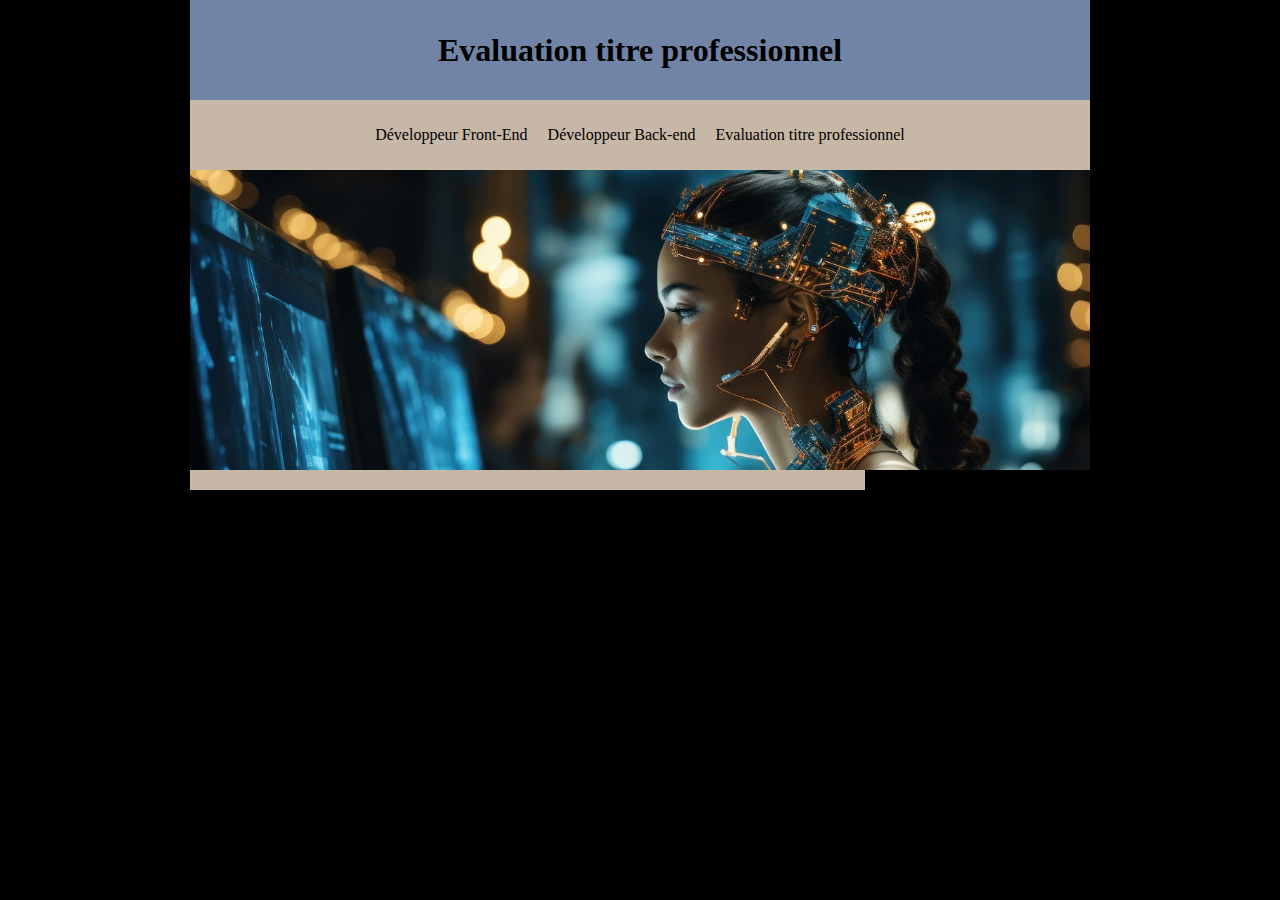
==== evaluation.html @ 6848c268 "first" ====
<!DOCTYPE html>
<html lang="fr">
<head>
    <meta charset="UTF-8">
    <meta name="viewport" content="width=device-width, initial-scale=1.0">
    <link rel="stylesheet" href="style.css">
    <title>Developpeur Web</title>
</head>
<body>
    <header id="title">
        <h1>Evaluation titre professionnel</h1>
    </header>
    <nav id="nav-bar">
        <ul>
            <li>Développeur Front-End</li>
            <li>Développeur Back-end</li>
            <li>Evaluation titre professionnel</li>
        </ul>
    </nav>
<main>
    <section id="caroussel"></section>
    <div id="grid">
    <section id="container">
---- style.css ----
*{
    margin: 0;
    padding: 0;
    
} :root {
    --primary-color :#7184a5;
    --secondary-color :#c7b7a7;
    --third-color :  #a6b88f;
}
body {
    background-color:black ;
}    
#title {
  background-color:var(--primary-color) ;
  width: 900px;
  height: 100px;  
  margin: auto;
  text-align: center;
  display: flex;
  align-items: center;
  justify-content: center;
 
}

#nav-bar  {
    background-color:var(--secondary-color);
    width: 900px;
    height: 70px;
    margin: auto;
    display: flex;
    gap: 30px;
    justify-content: center;
}
#nav-bar img {
    width: 30px;
}

#nav-bar ul {
    display: flex;
    justify-content: space-evenly;
    gap: 20px;
    align-items: center;
    
}
#nav-bar li {
    list-style: none;
    border-radius: 10px;   
}
#nav-bar li:hover {
    background-color: var(--third-color);
}
#nav-bar li a {
    text-decoration: none;
    color: var(--primary-color);
}

#caroussel {
    margin: 0 auto;
    width: 900px;
    height: 300px;
    background-image: url(media/img1.jpg);
    background-size: cover;


    animation-name: diaporama;
    animation-duration: 50s;
    animation-timing-function: ease;
    animation-iteration-count: infinite; 
    animation-direction: inherit; 
}
/* @-webkit-keyframes diaporama{
    0%{background-image: url(media/img1.jpg);}
    25%{background-image: url(media/img2.png);}
    50%{background-image: url(media/img3.webp);}
    75%{background-image: url(media/img4.jpg);}
}


@keyframes diaporama {
    0%{background-image: url(media/img1.jpg);}
    25%{background-image: url(media/img2.png);}
    50%{background-image: url(media/img3.webp);}
    75%{background-image: url(media/img4.jpg);}
} */

@keyframes diaporama {
    0% {
        background-image: url(media/img1.jpg);
        background-position: 0 0;
    }
    25% {
        background-image: url(media/img2.png);
        background-position: -900px 0;
    }
    50% {
        background-image: url(media/img3.webp);
        background-position: -1800px 0;
    }
    75% {
        background-image: url(media/img4.jpg);
        background-position: -2700px 0;
    }
    100% {
        background-image: url(media/img1.jpg);
        background-position: -3600px 0;
    }
}

#grid {
    width: 900px;
    height: auto;
    margin: auto;
    display: grid;
    grid-template-columns: 3fr 1fr;
    grid-template-rows: auto;
    grid-template-areas: 
    "container aside"
    ;
}
#container {
    grid-area:container ;
    background-color: var(--secondary-color); 
    padding: 10px; 
    text-align: justify;
}
#aside {
    grid-area: aside;
    background-color: var(--third-color);
    padding: 10px;
}
#footer {
    width: 900px;
    height: 100px;
    background-color: var(--primary-color);
    margin: auto;
}
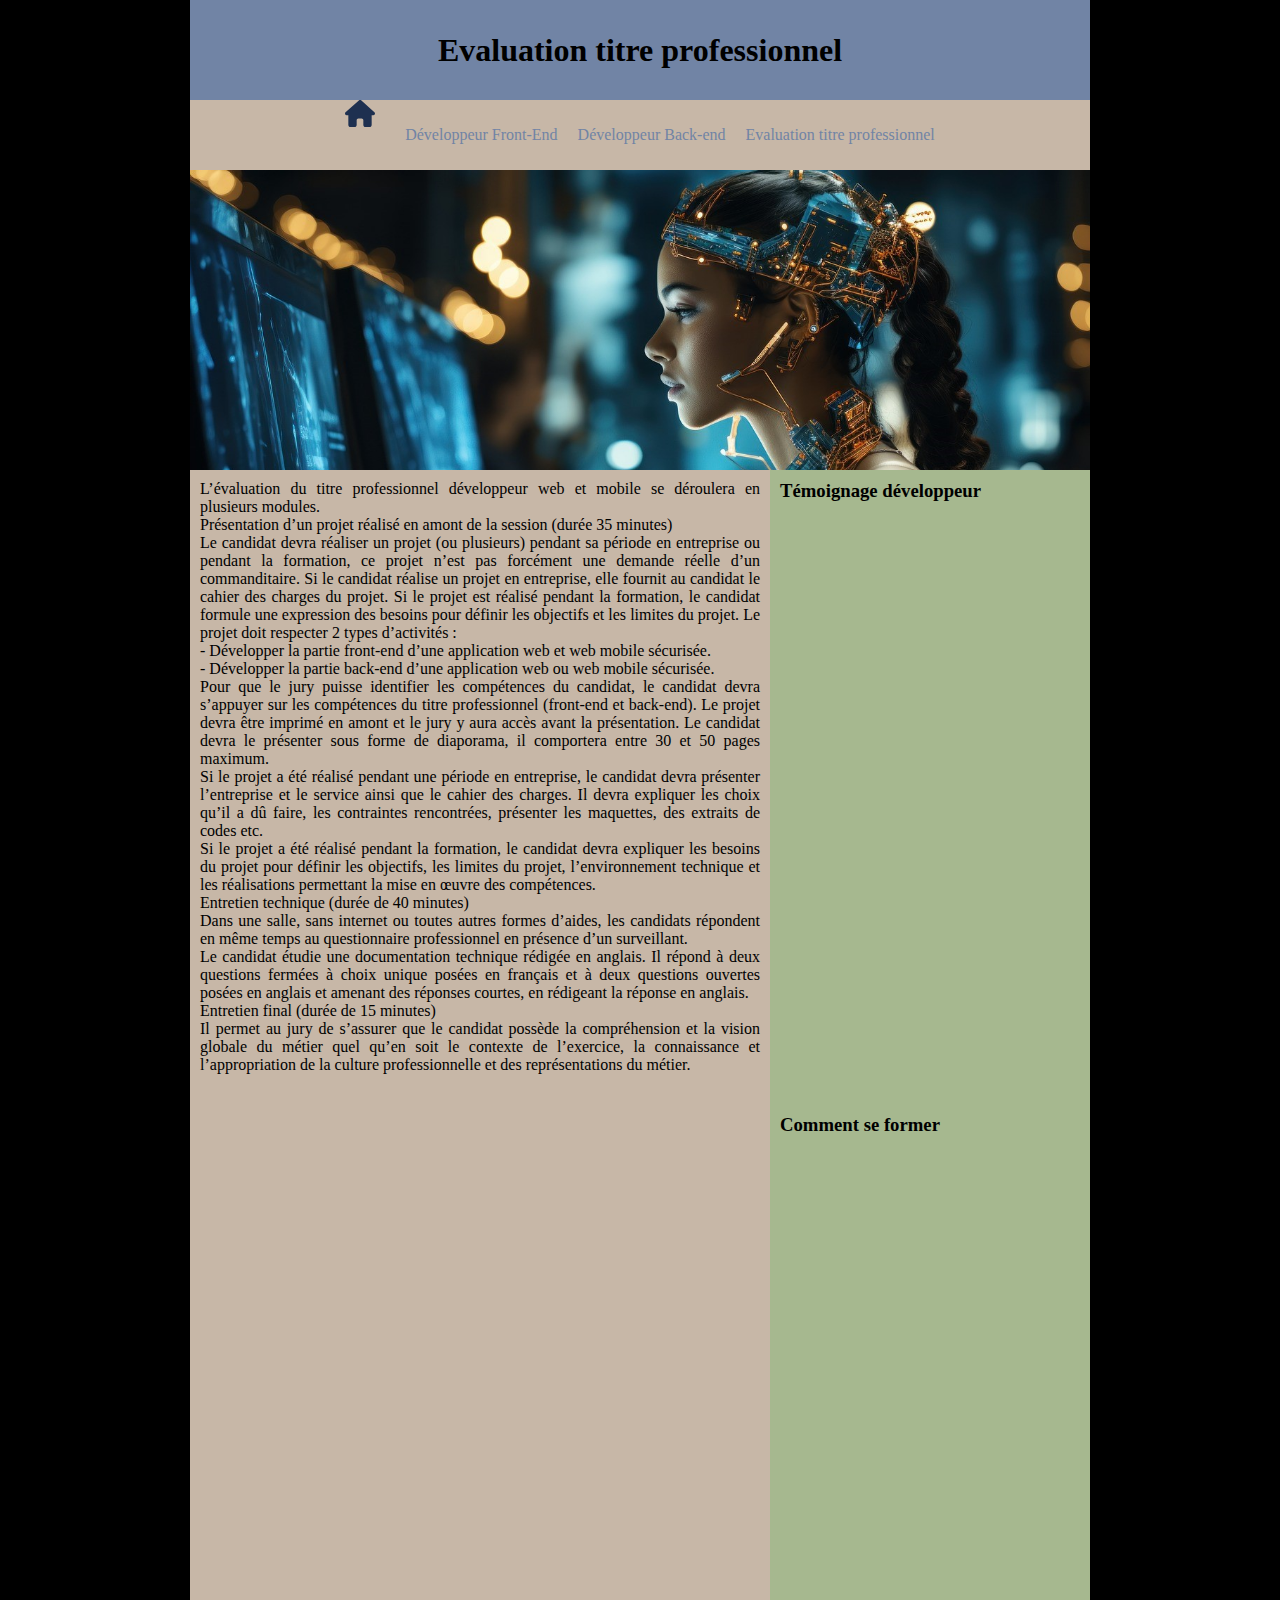
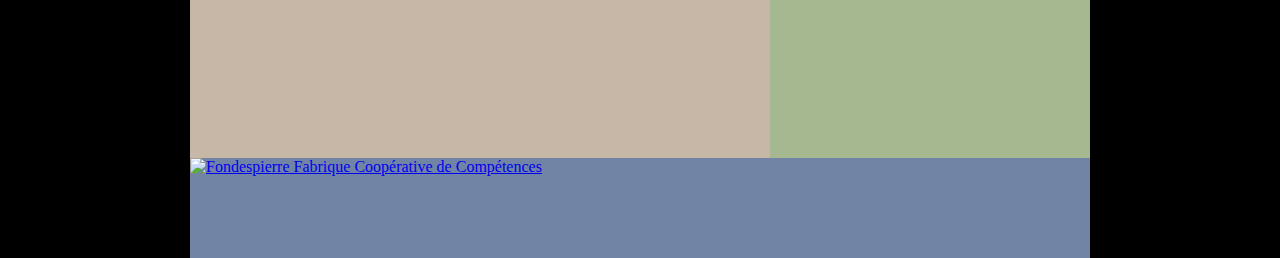
==== commit aa214116: "dev" ====
--- a/evaluation.html
+++ b/evaluation.html
@@ -4,6 +4,7 @@
     <meta charset="UTF-8">
     <meta name="viewport" content="width=device-width, initial-scale=1.0">
     <link rel="stylesheet" href="style.css">
+    <link rel=" icon" href="media/patte.ico">
     <title>Developpeur Web</title>
 </head>
 <body>
@@ -11,13 +12,92 @@
         <h1>Evaluation titre professionnel</h1>
     </header>
     <nav id="nav-bar">
+       <a href="index.html"> <img src="media/house-solid.svg" alt="home"></a>
         <ul>
-            <li>Développeur Front-End</li>
-            <li>Développeur Back-end</li>
-            <li>Evaluation titre professionnel</li>
+            <li> <a href="frontEnd.html">Développeur Front-End</a></li>
+            <li><a href="backEnd.html">Développeur Back-end</a></li>
+            <li><a href="evaluation.html">Evaluation titre professionnel</a></li>
         </ul>
     </nav>
 <main>
     <section id="caroussel"></section>
+<div id="grid1">
     <div id="grid">
-    <section id="container">+    <section id="container">
+        <p>
+            L’évaluation du titre professionnel développeur web et mobile se déroulera en plusieurs modules.
+        </p>
+        <p>
+            Présentation d’un projet réalisé en amont de la session (durée 35 minutes)
+        </p>
+        <p>Le candidat devra réaliser un projet (ou plusieurs) pendant sa période en entreprise ou pendant la
+            formation, ce projet n’est pas forcément une demande réelle d’un commanditaire. Si le candidat réalise
+            un projet en entreprise, elle fournit au candidat le cahier des charges du projet. Si le projet est réalisé
+            pendant la formation, le candidat formule une expression des besoins pour définir les objectifs et les
+            limites du projet. Le projet doit respecter 2 types d’activités :
+        </p>
+        <p>
+            - Développer la partie front-end d’une application web et web mobile sécurisée.
+        </p>
+        <p>
+            - Développer la partie back-end d’une application web ou web mobile sécurisée.
+        </p>
+        <p>
+            Pour que le jury puisse identifier les compétences du candidat, le candidat devra s’appuyer sur les
+            compétences du titre professionnel (front-end et back-end). Le projet devra être imprimé en amont et
+            le jury y aura accès avant la présentation. Le candidat devra le présenter sous forme de diaporama, il
+            comportera entre 30 et 50 pages maximum.
+        </p>
+        <p>
+            Si le projet a été réalisé pendant une période en entreprise, le candidat devra présenter l’entreprise
+            et le service ainsi que le cahier des charges. Il devra expliquer les choix qu’il a dû faire, les contraintes
+            rencontrées, présenter les maquettes, des extraits de codes etc.
+        </p>
+        <p>
+            Si le projet a été réalisé pendant la formation, le candidat devra expliquer les besoins du projet pour
+            définir les objectifs, les limites du projet, l’environnement technique et les réalisations permettant la
+            mise en œuvre des compétences.    
+        </p>
+        <p>
+            Entretien technique (durée de 40 minutes)
+        </p>
+        <p>
+            Dans une salle, sans internet ou toutes autres formes d’aides, les candidats répondent en même temps
+            au questionnaire professionnel en présence d’un surveillant.
+        </p>
+        <p>
+            Le candidat étudie une documentation technique rédigée en anglais. Il répond à deux questions
+            fermées à choix unique posées en français et à deux questions ouvertes posées en anglais et amenant
+            des réponses courtes, en rédigeant la réponse en anglais.
+        </p>
+        <p>
+            Entretien final (durée de 15 minutes)
+        </p>
+        <p>Il permet au jury de s’assurer que le candidat possède la compréhension et la vision globale du métier
+            quel qu’en soit le contexte de l’exercice, la connaissance et l’appropriation de la culture professionnelle
+            et des représentations du métier.
+        </p>
+
+    </section>
+    <aside id="aside">
+        <h3>Témoignage développeur</h3>
+        <iframe width="300" height="200" src="https://www.youtube.com/embed/Vbt14dIkGwk?si=BLt4p89u_4Kff_nL" title="YouTube video player" frameborder="0" allow="accelerometer; autoplay; clipboard-write; encrypted-media; gyroscope; picture-in-picture; web-share" allowfullscreen></iframe>
+        <iframe width="300" height="200" src="https://www.youtube.com/embed/cFMM7FTMu7g?si=fBXD9vWMs6aoCAIG" title="YouTube video player" frameborder="0" allow="accelerometer; autoplay; clipboard-write; encrypted-media; gyroscope; picture-in-picture; web-share" allowfullscreen></iframe>
+        <iframe width="300" height="200" src="https://www.youtube.com/embed/xeWnX-Y2ljs?si=x3RznLlEEH_9I8GP" title="YouTube video player" frameborder="0" allow="accelerometer; autoplay; clipboard-write; encrypted-media; gyroscope; picture-in-picture; web-share" allowfullscreen></iframe>
+        <h3>Comment se former</h3>
+        <iframe width="300" height="200" src="https://www.youtube.com/embed/3yTRNyB6E0Q?si=qgPLW9cSei7wArlM" title="YouTube video player" frameborder="0" allow="accelerometer; autoplay; clipboard-write; encrypted-media; gyroscope; picture-in-picture; web-share" allowfullscreen></iframe>
+        <iframe width="300" height="200" src="https://www.youtube.com/embed/Uy19Ddae8mE?si=bt-Zd2xipfyMwb8N" title="YouTube video player" frameborder="0" allow="accelerometer; autoplay; clipboard-write; encrypted-media; gyroscope; picture-in-picture; web-share" allowfullscreen></iframe>
+        <iframe width="300" height="200" src="https://www.youtube.com/embed/bBYkhkNRH8w?si=Dckpm9QSriCkVRKB" title="YouTube video player" frameborder="0" allow="accelerometer; autoplay; clipboard-write; encrypted-media; gyroscope; picture-in-picture; web-share" allowfullscreen></iframe>
+        
+    </aside>
+
+    </div>  
+</div>   
+</main> 
+<footer id="footer">
+    <article>
+        <a href="https://fondespierre.com/" class="custom-logo-link" rel="home" itemprop="url"><img width="200" height="100" src="https://fondespierre.com/wp-content/uploads/2020/10/beWebBlancWeb.png" class="custom-logo" alt="Fondespierre Fabrique Coopérative de Compétences" itemprop="logo" decoding="async" fetchpriority="high" srcset="https://fondespierre.com/wp-content/uploads/2020/10/beWebBlancWeb.png 1x, https://fondespierre.com/wp-content/uploads/2020/10/beWebBlancWeb.png 2x" sizes="(max-width: 569px) 100vw, 569px" /></a>  
+    </article>
+</footer>  
+</body>
+</html>